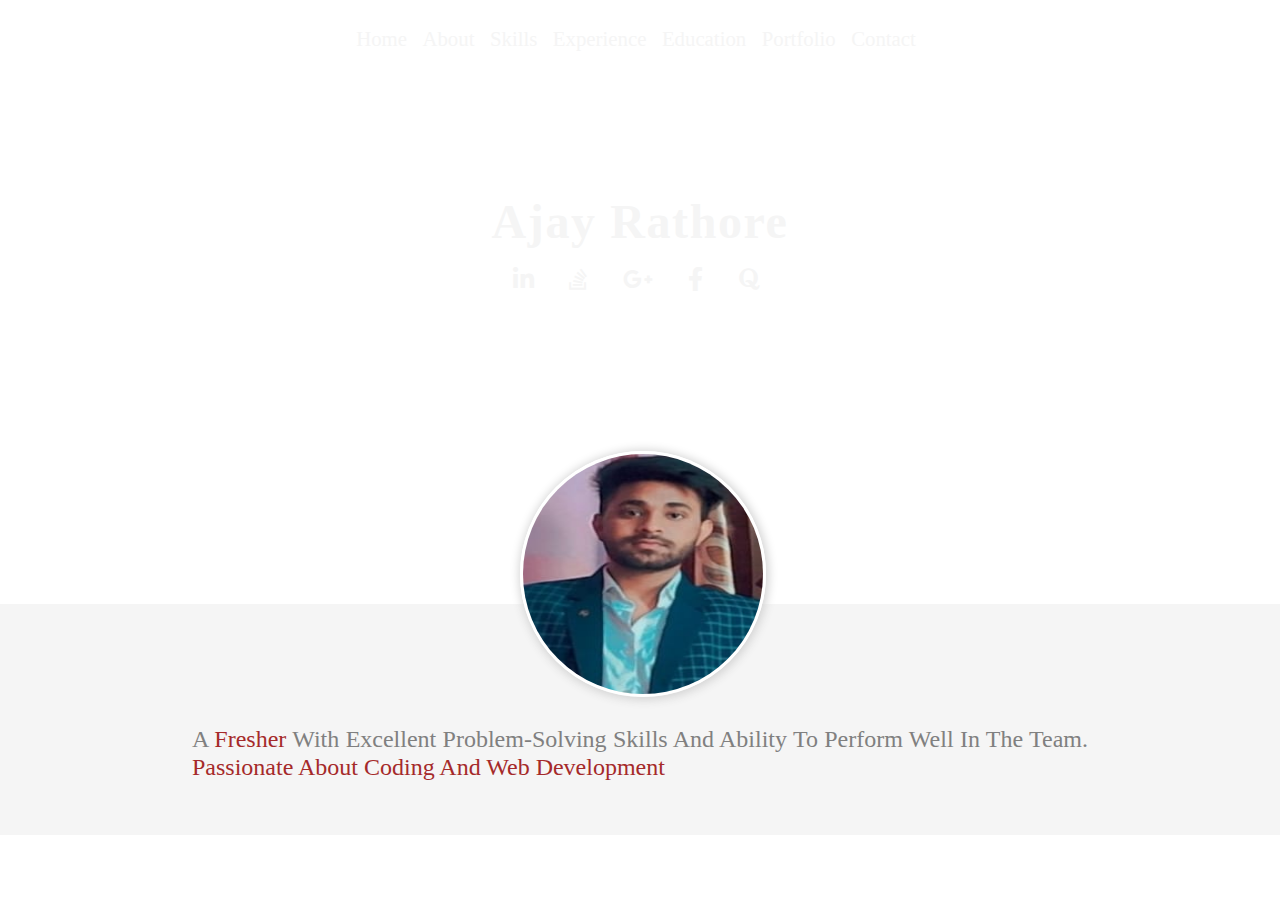
==== resume.html @ 01c0cd96 "aboutsection created!!" ====
<!DOCTYPE html>
<html lang="en">
<head>
    <meta charset="UTF-8">
    <meta http-equiv="X-UA-Compatible" content="IE=edge">
    <meta name="viewport" content="width=device-width, initial-scale=1.0">
    <title>Resume</title>
    <link rel="stylesheet" href="/resume.css">
    <link rel="stylesheet" href="https://cdnjs.cloudflare.com/ajax/libs/font-awesome/6.0.0/css/all.min.css" integrity="sha512-9usAa10IRO0HhonpyAIVpjrylPvoDwiPUiKdWk5t3PyolY1cOd4DSE0Ga+ri4AuTroPR5aQvXU9xC6qOPnzFeg==" crossorigin="anonymous" referrerpolicy="no-referrer" />
</head>
<body>
    <header id="body-header">
        <Nav>
            <ul class="horizontal-list text-center nav-menu">
                <li>
                    <a href="#">Home</a>
                </li>
                <li>
                    <a href="#about"> About </a>
                </li>
                <li>
                    <a href="#skills"> Skills </a>
                </li>
                <li>
                    <a href="#experience">Experience</a>
                </li>
                <li>
                    <a href="#education">Education</a>
                </li>
                <li>
                    <a href="#portfolio">Portfolio</a>
                </li>
                <li>
                    <a href="#contact">Contact</a>
                </li>
            </ul>
        </Nav>
        <div id="name-social-container">
            <div class="text-center">
                <h1 id="my-name">Ajay Rathore</h1>
            </div>
            <div>
                <ul class="horizontal-list text-center social-icons">
                    <li>
                        <a href="#">
                            <i class="fab fa-linkedin-in"></i>
                        </a>
                    </li>
                    <li>
                        <a href="#">
                            <i class="fab fa-stack-overflow"></i>
                        </a>
                    </li>
                    <li>
                        <a href="#">
                            <i class="fab fa-google-plus-g"></i>
                        </a>
                    </li>
                    <li>
                        <a href="#">
                            <i class="fab fa-facebook-f"></i>
                        </a>
                    </li>
                    <li>
                        <a href="#">
                            <i class="fab fa-quora"></i>
                        </a>
                    </li>
                </ul>

            </div>

        </div>
    </header>

    <main>
        <section id="about">
            <div id="my-image">
                <img src="/Photo.jpeg">
            </div>
            <div id="about-para">

                <p>
                    A <span class="text-highlight">Fresher</span>  with excellent Problem-Solving Skills and ability to perform well in the team. <span class="text-highlight"> Passionate
                        about coding and Web Development
                    </span>  
                </p>

            </div>

        </section>




    </main>
</body>
</html>
---- resume.css ----
body{
    font-size: 30px;
    font-family: sans-serif 'Times New Roman', Times, serif;
    margin:0px;
}


/* body-header */
#body-header {
    height: 65vh;
    width: 100vw;
    /* opacity: 0.7; */
    background-image: url("/scott-graham-OQMZwNd3ThU-unsplash.jpg");
    background-size: cover;
    background-position: center;
    background-attachment: fixed;
    padding-top: 1.2rem;

}

/* Horizontal List */

.horizontal-list{
    list-style: none;
    padding-left: 0px;
    margin:0px;
}

.horizontal-list li{
    display: inline-block;
    margin: 0px 8px 8px 0px;
    font-weight: 100;
    font-size: 1.3rem;

}

.horizontal-list li a{
    color: whitesmoke;
    text-decoration: none;
}

.nav-menu li a{
    transition: color 0.5s, border-bottom 2s ;
    
}

.nav-menu li a:hover {
    color: lightgrey;
    border-bottom: 1px solid black;
}

.text-center {
    text-align: center;
}


/* Name and Social Icons*/

#name-social-container {
    margin-top: 15vh;
}

#my-name {
    font-size: 3rem;
    letter-spacing: 0.1rem;
    color: whitesmoke;
    font-weight: 700;
    margin-bottom: 0.5rem;
}

.social-icons li a i {
    padding: 10px;
    font-size: 1.5rem;
    border-radius: 50%;
}

.social-icons li a i:hover {
    box-shadow: 0px 0px 6px 4px rgba(230, 196, 196, 0.3);
}

/*Section Classes*/

section {
    display: flex;
    flex-direction: column;
    align-items: center;
    padding-bottom: 20px;
}

/*About Section*/

#about {
    height: auto;
    width: 100%;
    position: relative;
    margin-bottom: 30px;
    background-color: whitesmoke;
}

#my-image {
    height: 15rem;
    width: 15rem;
    margin: auto;
    margin-top: -17vh;
}

#my-image img {
    height: 100%;
    width: 100%;
    border-radius: 50%;
    border: 3px solid white;
    box-shadow: 1px 1px 10px 2px lightgrey;
}

#about-para {
    padding: 10px;
    width: 70%;
    text-align: justify;
    color: grey;
    line-height: 28px;
    font-size: 1.5rem;
    margin: auto;
    text-transform: capitalize;
}

.text-highlight{
    color:brown ;
}
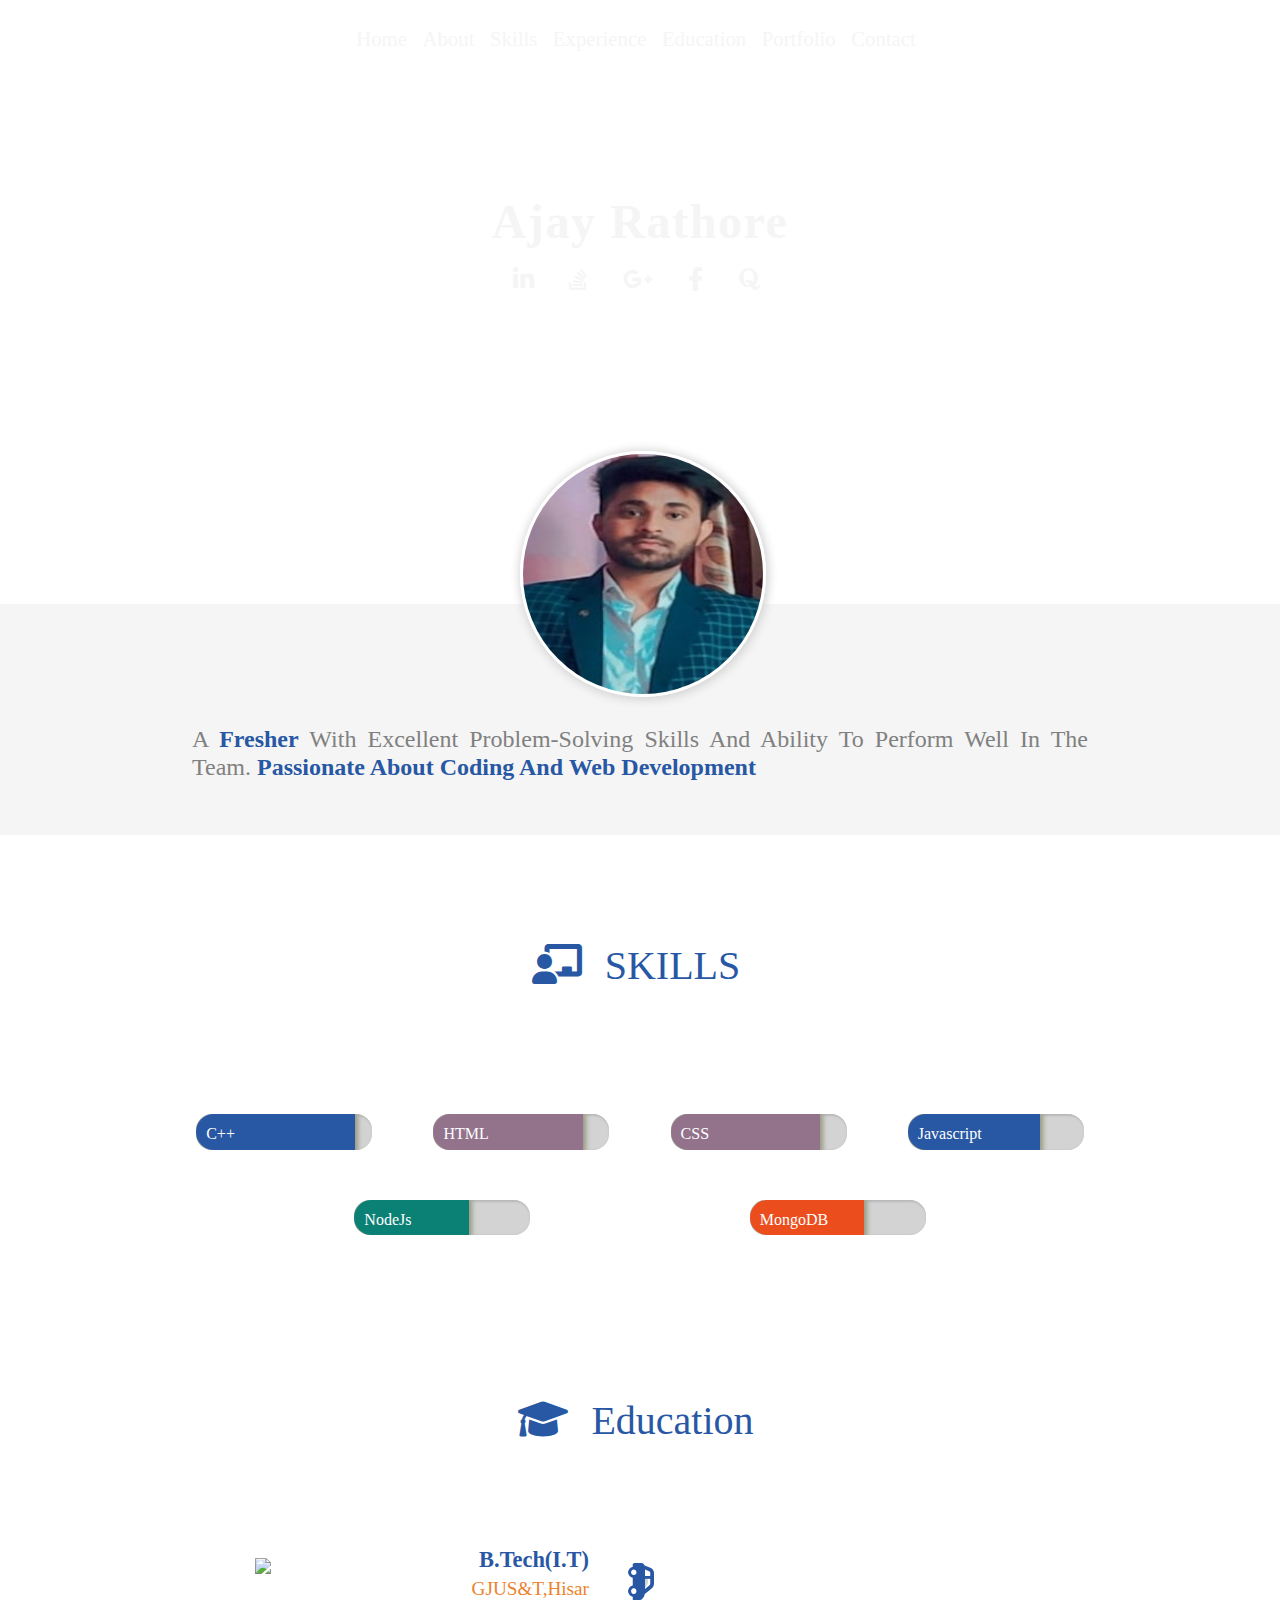
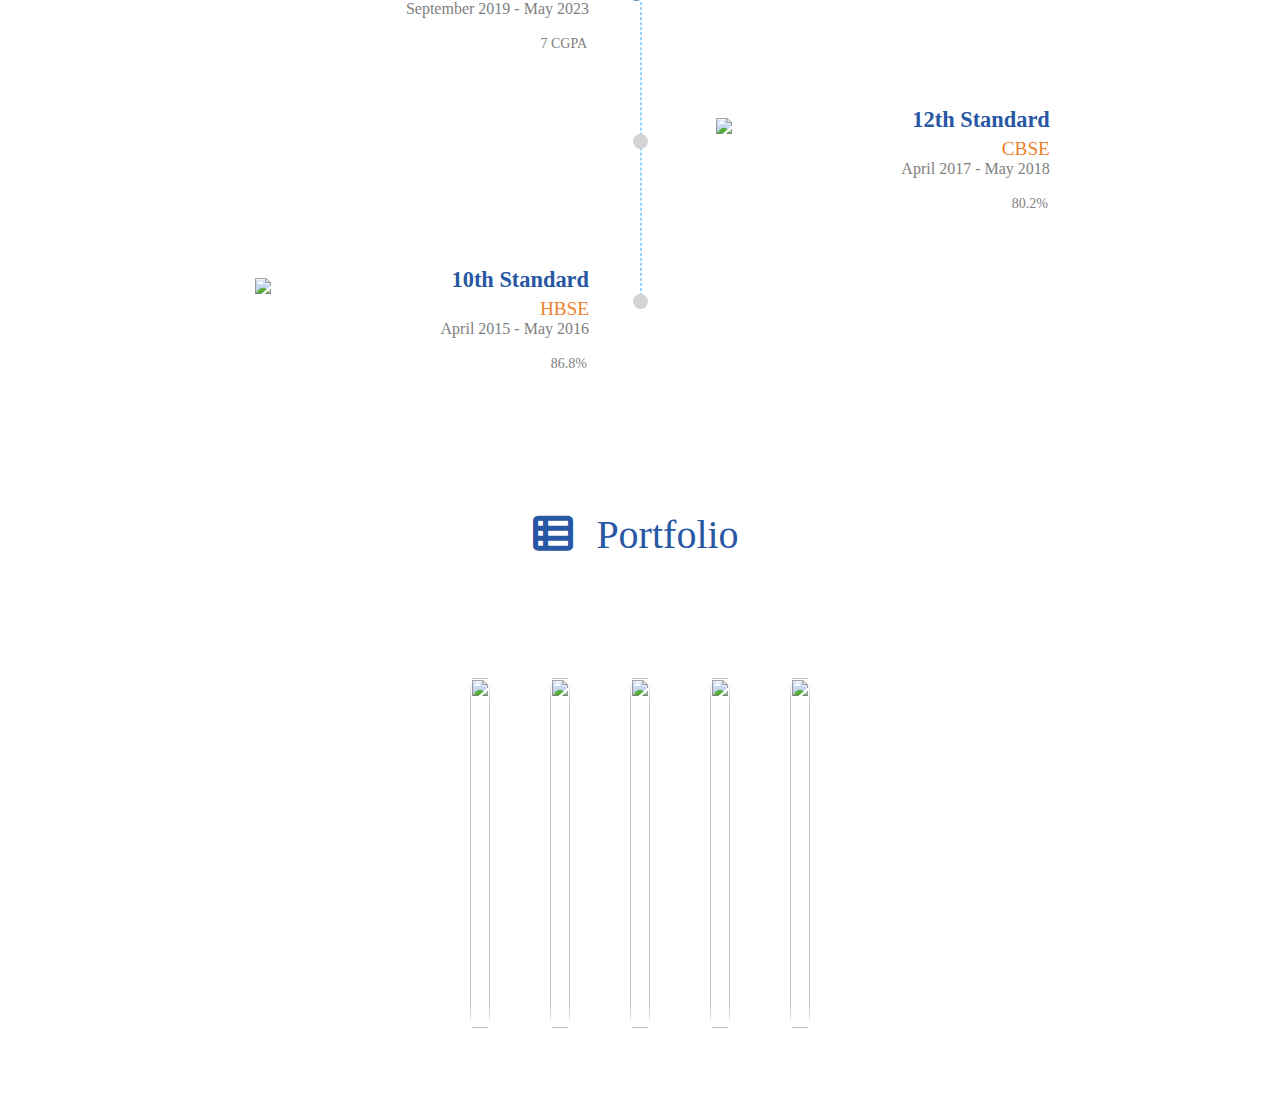
==== commit a173ff3d: "hamburgur icon added for responsivness" ====
--- a/resume.html
+++ b/resume.html
@@ -10,8 +10,8 @@
 </head>
 <body>
     <header id="body-header">
-        <Nav>
-            <ul class="horizontal-list text-center nav-menu">
+        <Nav id="header-nav" >
+            <ul id="nav-link" class="horizontal-list text-center nav-menu">
                 <li>
                     <a href="#">Home</a>
                 </li>
@@ -34,7 +34,45 @@
                     <a href="#contact">Contact</a>
                 </li>
             </ul>
+            <div id="hamburgur-icon"><i class="fa-solid fa-bars"></i>
+            </div>
+            
+
+            <input type="checkbox" id="toggle" name="toggle"> 
+            <!--Drop-Down--> 
+       <nav class="navigation--responsive">
+        <ul>
+            <li>
+                <a href="#">Home</a>
+            </li>
+            <li>
+                <a href="#about">About</a>
+            </li>
+            <li>
+                <a href="experience">Experience</a>
+            </li>
+            <li>
+                <a href="#education">Education</a>
+            </li>
+            <li>
+                <a href="#portfolio">Portfolio</a>
+            </li>
+            <li>
+                <a href="#contact">Contact</a>
+            </li>
+        </ul>
+    </nav><!-- responsive nav ends-->
+
+            
         </Nav>
+
+       
+
+
+
+
+
+
         <div id="name-social-container">
             <div class="text-center">
                 <h1 id="my-name">Ajay Rathore</h1>
@@ -90,6 +128,185 @@
 
         </section>
 
+        <section id="skills">
+            <h1 class="section-heading mb75px ">
+                <span>
+                    <i class="fas fa-chalkboard-teacher"></i>
+                </span>
+                <span> SKILLS </span>
+            </h1>
+
+            <div class="skills-display">
+
+                <div class="skill-progress">
+                    <div class="ninty-percent mb-blue">
+                        <div class="skill-name">
+                            <span> C++ </span>
+                        </div>
+                    </div>
+                </div>
+                <div class="skill-progress">
+                    <div class="eighty-five-percent mb-light-purple">
+                        <div class="skill-name">
+                             <span> HTML </span>
+                        </div>
+                    </div>
+                </div>
+                <div class="skill-progress">
+                    <div class="eighty-five-percent mb-light-purple">
+                        <div class="skill-name">
+                            <span> CSS </span>
+                        </div>
+                    </div>
+                </div>
+                <div class="skill-progress">
+                    <div class="seventyfive-percent mb-blue">
+                        <div class="skill-name">
+                            <span> Javascript </span>
+                        </div>
+                    </div>
+                </div>
+                <div class="skill-progress">
+                    <div class="sixtyfive-percent mb-teal">
+                        <div class="skill-name">
+                            <span> NodeJs </span>
+                        </div>
+                    </div>
+                </div>
+                <div class="skill-progress">
+                    <div class="sixtyfive-percent mb-orange">
+                        <div class="skill-name">
+                            <span> MongoDB </span>
+                        </div>
+                    </div>
+                </div>
+
+            </div>
+
+        </section>
+
+        <section id="education">
+
+            <h1 class="section-heading mb75px">
+                <span>
+                    <i class="fas fa-graduation-cap"></i>
+                </span>
+                <span> Education </span>
+            </h1>
+
+            <div class="timeline">
+
+                <div class="timeline-box left ">
+                    <div class="timeline-container">
+                        <div class="timeline-logo">
+                            <img src="/gjulogo.jpg">
+                        </div>
+                        <h3 class="experience-designation  m0 m-blue"> B.Tech(I.T) </h3>
+                        <h4 class="experience-company-name "> GJUS&T,Hisar </h4>
+                        <h5 class="experience-duration m0"> September 2019 - May 2023 </h5>
+
+                        <p class="experience-description"> 7 CGPA </p>
+                    </div>
+                </div>
+                
+                <div class="timeline-box right ">
+                    <div class="timeline-container">
+                        <div class="timeline-logo">
+                            <img src="/cbselogo.png">
+                        </div>
+                        <h3 class="experience-designation  m0 m-blue">12th Standard </h3>
+                        <h4 class="experience-company-name "> CBSE </h4>
+                        <h5 class="experience-duration m0"> April 2017 - May 2018 </h5>
+                        <p class="experience-description "> 80.2% </p>
+                    </div>
+                </div>
+
+                <div class="timeline-box left ">
+                    <div class="timeline-container">
+                        <div class="timeline-logo">
+                            <img src="/hbselogo.jpg">
+                        </div>
+                        <h3 class="experience-designation  m0 m-blue"> 10th Standard</h3>
+                        <h4 class="experience-company-name "> HBSE </h4>
+                        <h5 class="experience-duration m0"> April 2015 - May 2016  </h5>
+
+                        <p class="experience-description ">86.8% </p>
+                    </div>
+                </div>
+                
+                <div id="timeline-divider">
+                    <div class="timeline-traveller">
+                        <div>
+                            <i class="fas fa-car-side"></i>
+                        </div>
+                    </div>
+                </div>
+
+            </div>
+
+        </section>
+
+        <section id="portfolio">
+            <h1 class="section-heading mb75px">
+                <span>
+                    <i class="fas fa-th-list"></i>
+                </span>
+                <span> Portfolio </span>
+            </h1>
+
+            <div id="portfolio-container">
+
+                <div class="portfolio-image-container">
+                    <img src="/ipodclone.avif">
+                    <div class="portfolio-details">
+                        <p>
+                            Ipod clone developed with React.js
+                        </p>
+                    </div>
+
+                </div>
+                <div class="portfolio-image-container">
+                    <img src="/Codeial.avif">
+                    <div class="portfolio-details">
+                        <p>
+                            Codeial named Social media website developed with Node.js Express.js and use of Mongodb
+                        </p>
+                    </div>
+
+                </div>
+                <div class="portfolio-image-container">
+                    <img src="/music player.avif">
+                    <div class="portfolio-details">
+                        <p>
+                            Music Player Site Developed with pure Html,Css and Animations!!
+                        </p>
+                    </div>
+
+                </div>
+                <div class="portfolio-image-container">
+                    <img src="/todoapp.avif">
+                    <div class="portfolio-details">
+                        <p>
+                            A ToDo website is Developed with the use of Node.js, Express as an framework!!
+                        </p>
+                    </div>
+
+                </div>
+                <div style="min-height: 350px;" class="portfolio-image-container">
+                    <img src="/ai intership.avif">
+                    <div class="portfolio-details">
+                        <p>
+                            Worked on the Assignment given by Esci During my Training cum intership on Artificial Intelligence Using Python. "Predicting Chronic Kidney Disease using Machine Learning Teahnique!!"
+                        </p>
+                    </div>
+
+                </div>
+                
+                </div>
+
+            </div>
+        </section>
+
 
 
 
--- a/resume.css
+++ b/resume.css
@@ -53,6 +53,52 @@
     text-align: center;
 }
 
+#header-nav{
+    width: 100vw;
+    /* background-color: #433E3F; */
+    text-align: center;
+    /* margin-right: 20px; */
+    position: relative;
+    
+}
+
+#header-nav ul{
+    display: inline-block;
+}
+
+#hamburgur-icon{
+    display: none;
+    position: relative;
+    z-index: 1;
+    
+}
+
+#hamburgur-icon i{
+    color: #753d17;
+}
+
+
+
+
+@media screen and (max-width:600px) {
+    #hamburgur-icon{
+        display: inline-block;
+        position: relative;
+        top: .5px;
+        left: 30%;
+        color: #b9b9b9;
+    }
+
+    #header-nav #nav-link{
+        display: none;
+    }
+
+
+
+    
+}
+
+
 
 /* Name and Social Icons*/
 
@@ -85,6 +131,20 @@
     flex-direction: column;
     align-items: center;
     padding-bottom: 20px;
+}
+
+.section-heading {
+    width: auto;
+    padding: 20px 10px 10px;
+    font-weight: 400;
+}
+
+.section-heading span {
+    font-size: 40px;
+    color: #2857a4;
+    display: inline-block;
+    padding-top: 10px;
+    margin-right: 0.5rem;
 }
 
 /*About Section*/
@@ -125,4 +185,377 @@
 
 .text-highlight{
     color:brown ;
-}+}
+
+
+/*Skills Section*/
+
+.skills-display {
+    width: 75%;
+    padding: 10px;
+    margin-bottom: 30px;
+    display: flex;
+    flex-wrap: wrap;
+    justify-content: space-evenly;
+}
+
+.skill-progress {
+    width: 11rem;
+    height: 2.2rem;
+    background-color: lightgrey;
+    border-radius: 1rem;
+    box-shadow: 1px 1px 2px 1px #b9b9b9 inset;
+    margin: 25px;
+    overflow: hidden;
+}
+
+.skill-progress > div {
+    border-radius: 20px 0px 0px 20px;
+    box-shadow: 1px 1px 5px 2px #989882;
+}
+
+.skill-name span {
+    color: white;
+    font-size: 1rem;
+    margin-left: 10px;
+    vertical-align: middle;
+}
+
+/* Common Margin Classes */
+
+.m0 {
+    margin: 0;
+}
+
+.mb75px {
+    margin-bottom: 75px;
+}
+
+.mb50px {
+    margin-bottom: 50px;
+}
+
+
+
+/*common color classes */
+
+.text-highlight {
+    color: #2857a4;
+    font-weight: 600;
+
+}
+
+
+
+/* setting background-color */
+
+.m-blue {
+    color: #2857a4;
+}
+
+.mb-blue {
+    background-color: #2857a4;
+}
+
+.mb-orange {
+    background-color: #ec4d1c;
+}
+
+.mb-teal {
+    background-color: #0b8176;
+}
+
+.mb-light-purple {
+    background-color: #93738c;
+}
+
+
+
+/*Percentage Classes */
+
+.eighty-five-percent {
+    height: inherit;
+    width: 85%;
+}
+
+.ninty-percent {
+    height: inherit;
+    width: 90%;
+}
+.eighty-percent {
+    height: inherit;
+    width: 80%;
+}
+
+.sixtyfive-percent {
+    height: inherit;
+    width: 65%;
+}
+
+.seventyfive-percent{
+    height: inherit;
+    width: 75%;
+}
+
+
+/* education-section */
+
+.timeline {
+    position: relative;
+    width: 75%;
+    /* height: 80vh; */
+}
+
+.timeline-box {
+    padding: 5px;
+    width: 40%;
+    min-height: 150px;
+    position: relative;
+    left: 5%;
+    text-align: right;
+}
+
+.timeline-box::after {
+    content: '';
+    position: absolute;
+    width: 15px;
+    height: 15px;
+    background-color: lightgrey;
+    top: 25%;
+    border-radius: 50%;
+    z-index: 1;
+}
+
+.timeline-box:nth-child(2n) {
+    left: 53%;
+}
+
+.timeline-box:nth-child(2n+1)::after {
+    right: -11.8%;
+}
+
+.timeline-box:nth-child(2n)::after {
+    left: -9%;
+}
+
+.timeline-container {
+    padding: 8px;
+}
+
+.timeline-logo {
+    position: absolute;
+    width: 50px;
+    overflow: hidden;
+}
+
+.timeline-logo > img {
+    width: 100%;
+}
+
+#timeline-divider {
+    position: absolute;
+    width: 0;
+    top: 10%;
+    left: 50%;
+    border: 1px dashed #0096fa6b;
+    height: 66%;
+    color: #433E3F;
+}
+
+#timeline-divider .timeline-traveller {
+    position: sticky;
+    top: 135px;
+    z-index: 2;
+}
+
+#timeline-divider i {
+    transform: rotate(90deg);
+    margin-top: -35px;
+    display: block;
+    color: #2857a4;
+}
+
+.experience-designation {
+    font-size: 1.4rem;
+}
+
+.experience-company-name {
+    margin: 5px 0 0;
+    color: #eb822d;
+    font-weight: 400;
+    font-size: 1.2rem;
+}
+
+.experience-company-name h4{
+    text-align: right;
+}
+.experience-duration {
+    color: #9e9b9b;
+    font-weight: 100;
+    color: grey;
+    font-size: 1rem;
+    
+}
+
+.experience-description {
+    font-size: 14px;
+    padding: 2px;
+    color: grey;
+    line-height: 20px;
+    /* text-align: right; */
+}
+
+.text-align-justify {
+    text-align: justify;
+}
+
+/* Portfolio Section */
+
+#portfolio-container {
+    box-sizing: border-box;
+    
+    display: flex;
+    flex-wrap: wrap;
+    flex-direction: row;
+    padding: 0 50px;
+    margin-bottom: 20px;
+    justify-content: space-around;
+    /* background-color: #0b8176; */
+    /* min-height: 400px; */
+}
+
+.portfolio-image-container {
+
+    max-width: 350px; 
+    overflow: hidden;
+    margin: 30px;
+    background-size: cover;
+    background-repeat: no-repeat;
+    position: relative;
+    border-radius:10%;
+}
+
+.portfolio-image-container img {
+    width: 100%;
+    height: 100%;
+
+}
+
+.portfolio-details {
+    transition: all 0.5s ease-in-out;
+    position: absolute;
+    top: 0;
+    left: 0;
+    height: 100%;
+    color: transparent;
+    text-align: center;
+    padding: 10px;
+    
+}
+
+.portfolio-image-container:hover {
+    box-shadow: 0 0 20px #74ADC8;
+}
+
+.portfolio-image-container:hover .portfolio-details {
+    background-color: #80808078;
+    color: white;
+    font-weight: 500;
+}
+
+
+/* hamburgur-work */
+
+.navigation--responsive {
+    display: none;
+}
+
+#toggle {
+    display: none;
+}
+
+svg.hamburger {
+    display: none;
+}
+
+/* Landscape phone to portrait tablet */
+@media (max-width:600px) {
+    .main-navigation {
+        display: none;
+    }
+
+   
+
+    .navigation--responsive {
+        display: block;
+        background:whitesmoke;
+         /*linear-gradient(to top, #be93c5,  #7bc6cc)*/
+        width: 200px;
+        height: 55vh;
+        position: absolute;
+        top: -100vh;
+        right: 2%;
+        /* left: 0; */
+        border-radius: 5px;
+        bottom: 0;
+        margin: 0;
+        padding: 0;
+        transition: top 1s;
+        opacity: .9;
+        /* text-align: center; */
+    }
+ 
+    .navigation--responsive ul {
+        display: block;
+        list-style: none;
+        height: 70vh;
+        display: flex;
+        flex-direction: column;
+        align-items: flex-start;
+        justify-content: space-between;
+        margin: 50px 0 0 0;
+        padding: 0;
+       
+    }
+
+    .navigation--responsive ul li {
+        margin-top:8px;
+        background-color: #e6dfdf;
+        padding: 0;
+        border:1px #010808 solid ;
+        border-radius: 12px;
+    }
+
+    .navigation--responsive li a {
+        padding: 50px 20px 50px 30px;
+        text-decoration:none;
+        color:black;
+        font-family:sans-serif;
+        font-size: 1.5rem;
+        
+    }  
+  
+   #toggle:checked ~ .navigation--responsive {
+        top: 0vh;
+    } 
+
+    /* #toggle:checked ~ #hamburgur-icon i{
+        color: #433E3F;
+    } */
+
+
+    #toggle{
+        display: inline-block;
+        position: absolute;
+        right:16%;
+        /* top: 1px; */
+        opacity: 0;
+        z-index: 2;
+        
+        
+    }
+    input[type=checkbox] {
+        zoom: 2;
+    }
+
+}
